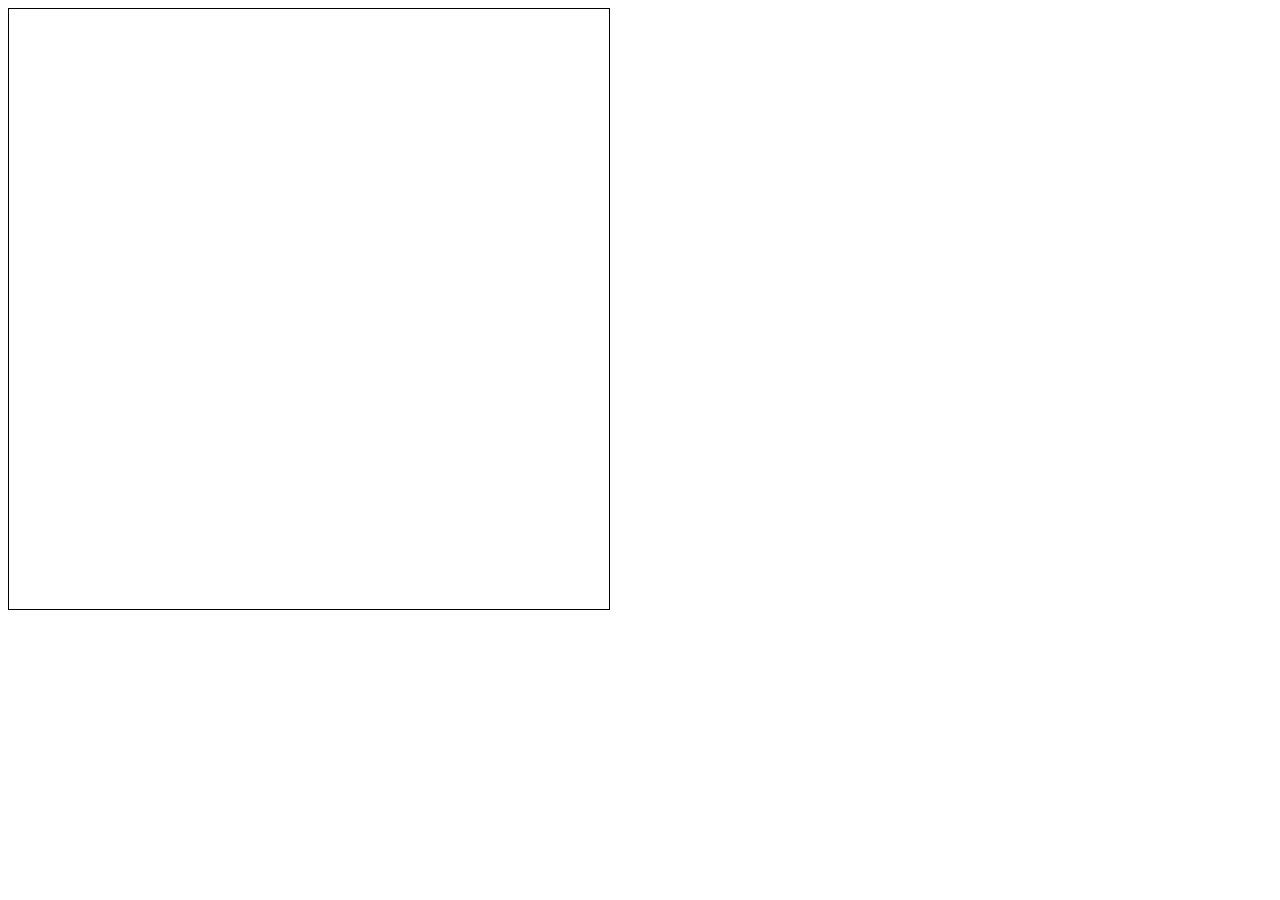
==== turbulence/index.html @ 1ef3a4f1 "play with turbulence effect" ====
<!DOCTYPE html>
<html>

<head>
    <!-- commentaire sur la page -->
    <meta charset="utf-8" />
    <link rel="stylesheet" href="style.css" />
    <title>loader test</title>
</head>

<body>

    <main>
        <svg width="600" height="600" xmlns="http://www.w3.org/2000/svg" class="view">
            <filter id="displacementFilter" width="600" height="600">
                <feTurbulence type="turbulence" baseFrequency="0.035" numOctaves="3" result="turbulence" />
                <feDisplacementMap in2="turbulence" in="SourceGraphic" scale="75" xChannelSelector="R"
                    yChannelSelector="G" />
            </filter>

            <circle class="circle_img" cx="300" cy="300" r="0" style="filter: url(#displacementFilter)" />
        </svg>
    </main>

</body>

</html>
---- turbulence/style.css ----
.view {
    border: 1px solid black;
}

.circle_img {
    animation: upscale 8s linear infinite;
}

@keyframes upscale {
	0%   { r: 000;}
	50%  { r: 200;}
	100% { r: 000;}
}
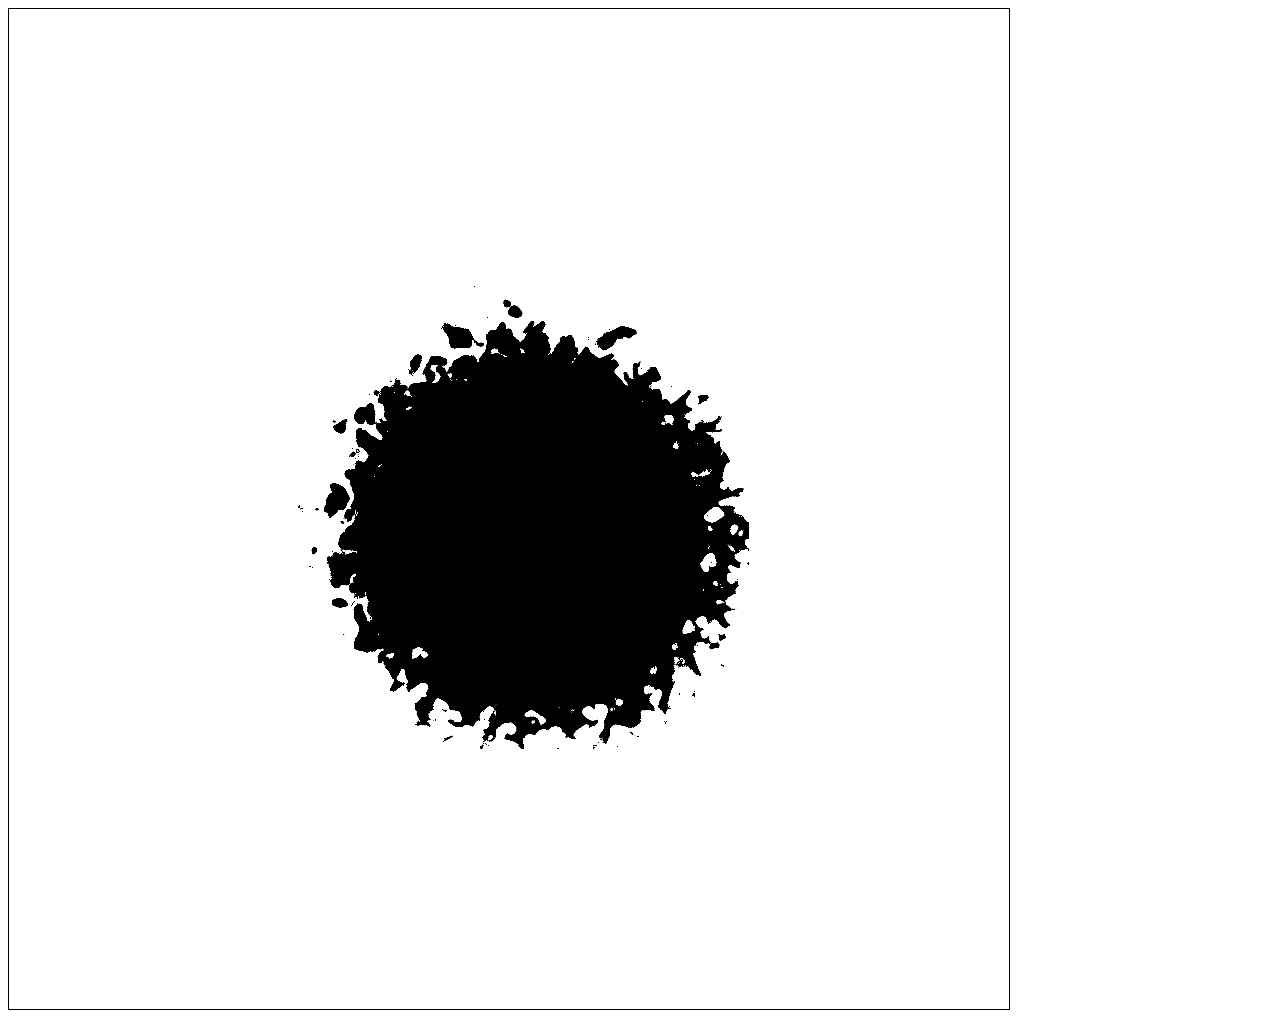
==== commit 89a1f3d0: "update effect parameters" ====
--- a/turbulence/index.html
+++ b/turbulence/index.html
@@ -11,15 +11,30 @@
 <body>
 
     <main>
-        <svg width="600" height="600" xmlns="http://www.w3.org/2000/svg" class="view">
-            <filter id="displacementFilter" width="600" height="600">
-                <feTurbulence type="turbulence" baseFrequency="0.035" numOctaves="3" result="turbulence" />
-                <feDisplacementMap in2="turbulence" in="SourceGraphic" scale="75" xChannelSelector="R"
-                    yChannelSelector="G" />
+
+        <svg width="1000px" height="1000px" xmlns="http://www.w3.org/2000/svg">
+            <filter id="displacementFilter">
+                <feTurbulence type="turbulence" baseFrequency="0.035"
+                    numOctaves="2" result="turbulence"/>
+                <feDisplacementMap in2="turbulence" in="SourceGraphic"
+                    scale="100" xChannelSelector="R" yChannelSelector="G"/>
             </filter>
 
-            <circle class="circle_img" cx="300" cy="300" r="0" style="filter: url(#displacementFilter)" />
+            <circle class="circle_img" cx="500px" cy="500px" r="200px"
+                style="filter: url(#displacementFilter)"/>
+
+
+            <!-- <filter id="rectFilter">
+                <feTurbulence type="turbulence" baseFrequency="0.05"
+                    numOctaves="2" result="turbulence"/>
+                <feDisplacementMap in2="turbulence" in="SourceGraphic"
+                    scale="30" xChannelSelector="R" yChannelSelector="G"/>
+            </filter>
+
+            <rect width="500px" height="500px"
+                style="filter: url(#rectFilter)"/> -->
         </svg>
+
     </main>
 
 </body>
--- a/turbulence/style.css
+++ b/turbulence/style.css
@@ -1,5 +1,5 @@
 
-.view {
+svg {
     border: 1px solid black;
 }
 
@@ -8,7 +8,7 @@
 }
 
 @keyframes upscale {
-	0%   { r: 000;}
-	50%  { r: 200;}
-	100% { r: 000;}
+	0%   { r: 0px;}
+	50%  { r: 200px;}
+	100% { r: 0px;}
 }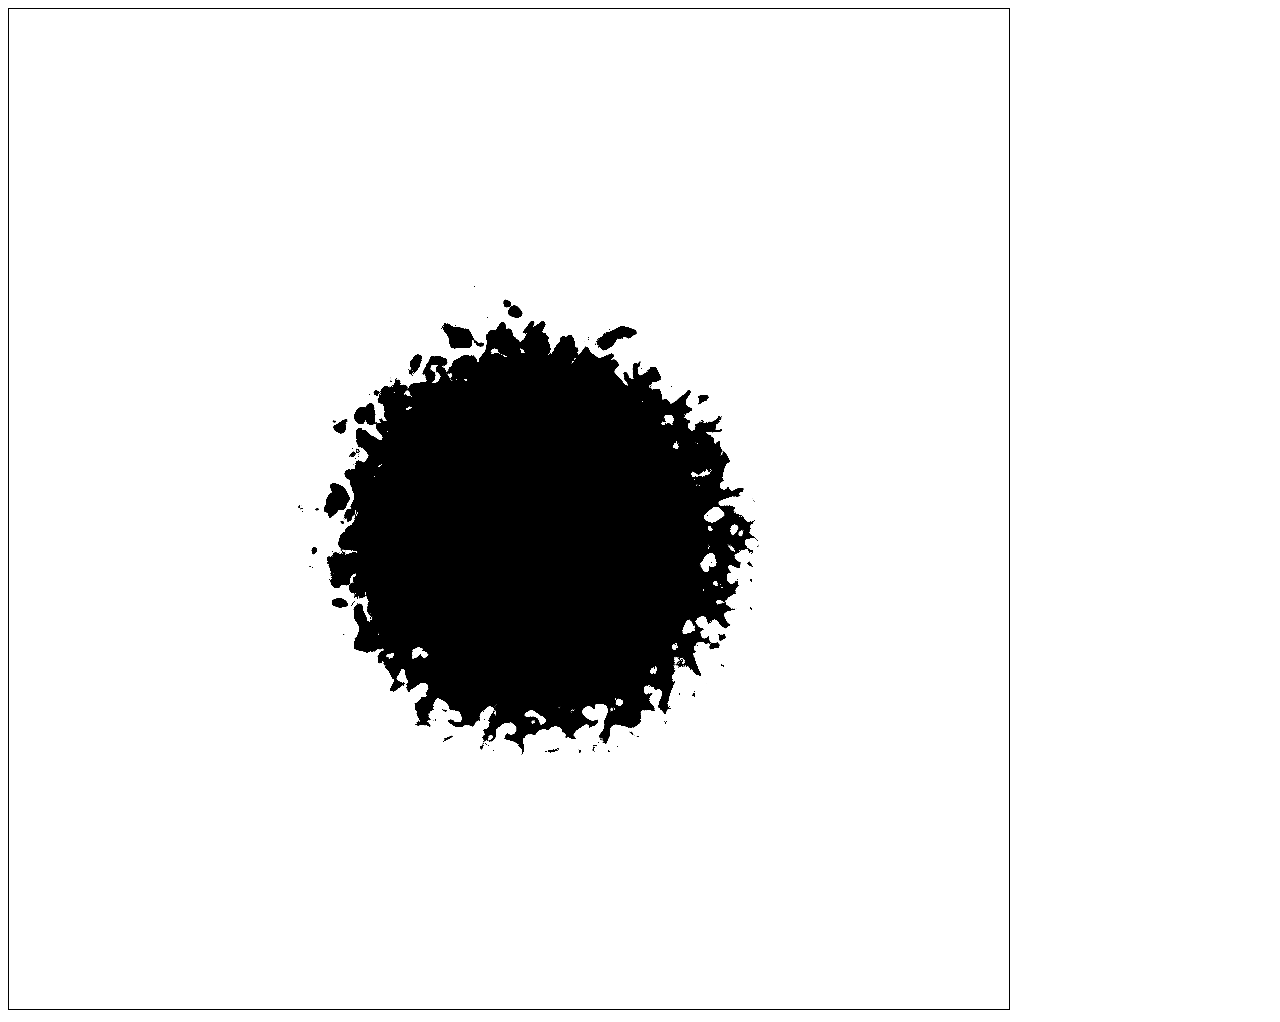
==== commit 617efedc: "resolve filter clipping" ====
--- a/turbulence/index.html
+++ b/turbulence/index.html
@@ -13,18 +13,15 @@
     <main>
 
         <svg width="1000px" height="1000px" xmlns="http://www.w3.org/2000/svg">
-            <filter id="displacementFilter">
-                <feTurbulence type="turbulence" baseFrequency="0.035"
-                    numOctaves="2" result="turbulence"/>
-                <feDisplacementMap in2="turbulence" in="SourceGraphic"
-                    scale="100" xChannelSelector="R" yChannelSelector="G"/>
+            <filter id="displacementFilter" width="1000px" height="1000px">
+                <feTurbulence type="turbulence" baseFrequency="0.035" numOctaves="2" result="turbulence" />
+                <feDisplacementMap in2="turbulence" in="SourceGraphic" scale="100" xChannelSelector="R"
+                    yChannelSelector="G" />
             </filter>
 
-            <circle class="circle_img" cx="500px" cy="500px" r="200px"
-                style="filter: url(#displacementFilter)"/>
+            <circle class="circle_img" cx="500px" cy="500px" r="200px" style="filter: url(#displacementFilter)" />
 
-
-            <!-- <filter id="rectFilter">
+            <!-- <filter id="rectFilter" width="1000px" height="1000px">
                 <feTurbulence type="turbulence" baseFrequency="0.05"
                     numOctaves="2" result="turbulence"/>
                 <feDisplacementMap in2="turbulence" in="SourceGraphic"
--- a/turbulence/style.css
+++ b/turbulence/style.css
@@ -1,10 +1,9 @@
-
 svg {
     border: 1px solid black;
 }
 
 .circle_img {
-    animation: upscale 8s linear infinite;
+    animation: upscale 12s linear infinite;
 }
 
 @keyframes upscale {
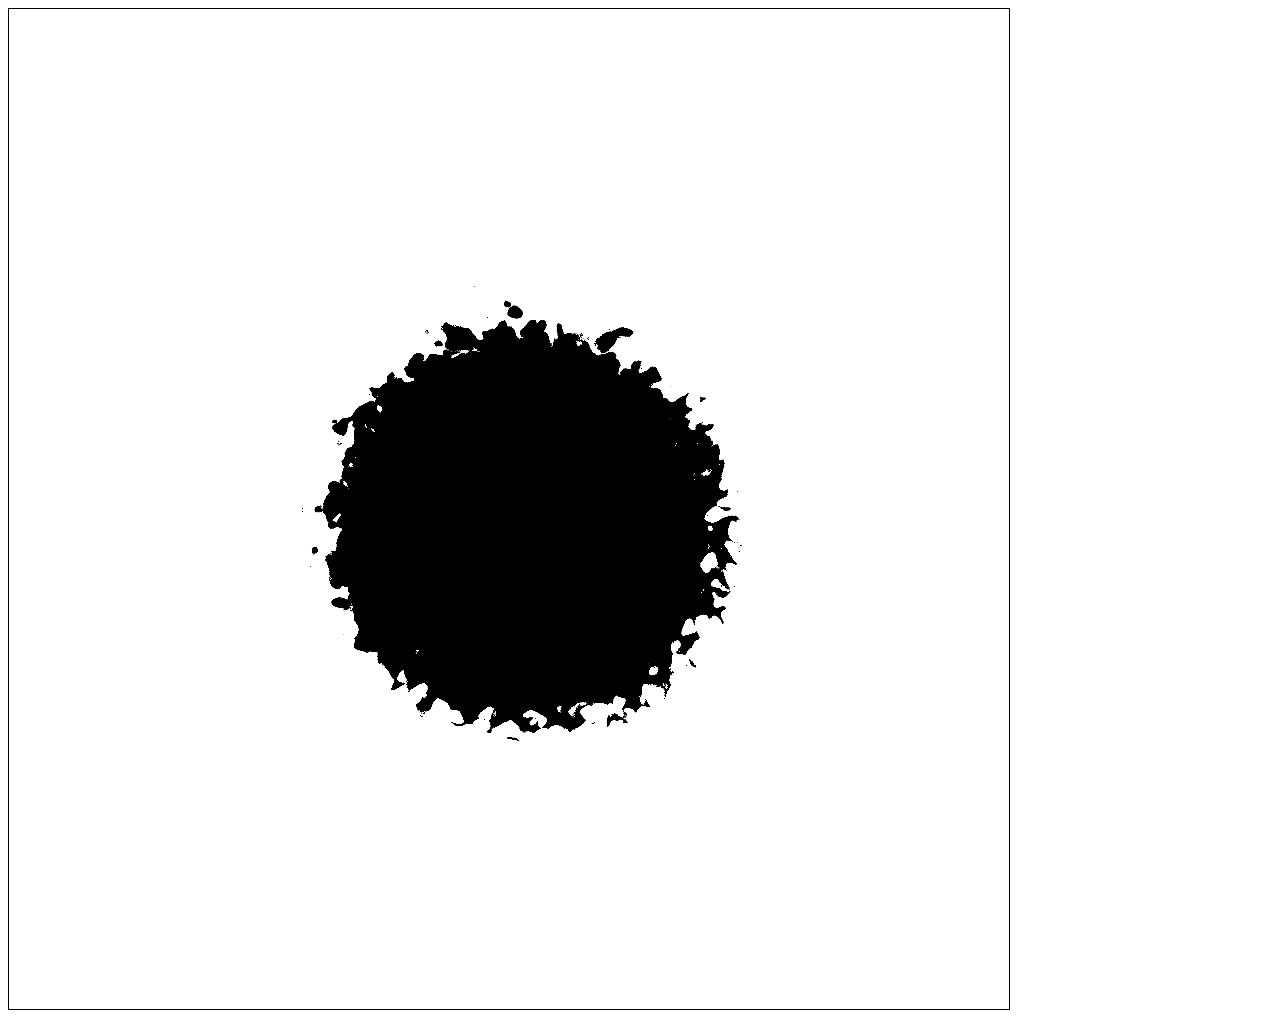
==== commit 3a4bca1a: "rename variables" ====
--- a/turbulence/index.html
+++ b/turbulence/index.html
@@ -12,14 +12,14 @@
 
     <main>
 
-        <svg width="1000px" height="1000px" xmlns="http://www.w3.org/2000/svg">
-            <filter id="displacementFilter" width="1000px" height="1000px">
+        <svg id="" width="1000px" height="1000px" xmlns="http://www.w3.org/2000/svg">
+            <filter id="turbFilter" width="1000px" height="1000px">
                 <feTurbulence type="turbulence" baseFrequency="0.035" numOctaves="2" result="turbulence" />
-                <feDisplacementMap in2="turbulence" in="SourceGraphic" scale="100" xChannelSelector="R"
+                <feDisplacementMap in2="turbulence" in="SourceGraphic" scale="70" xChannelSelector="R"
                     yChannelSelector="G" />
             </filter>
 
-            <circle class="circle_img" cx="500px" cy="500px" r="200px" style="filter: url(#displacementFilter)" />
+            <circle class="circle" cx="500px" cy="500px" r="200px" />
 
             <!-- <filter id="rectFilter" width="1000px" height="1000px">
                 <feTurbulence type="turbulence" baseFrequency="0.05"
--- a/turbulence/style.css
+++ b/turbulence/style.css
@@ -2,8 +2,9 @@
     border: 1px solid black;
 }
 
-.circle_img {
+.circle {
     animation: upscale 12s linear infinite;
+	filter: url(#turbFilter);
 }
 
 @keyframes upscale {
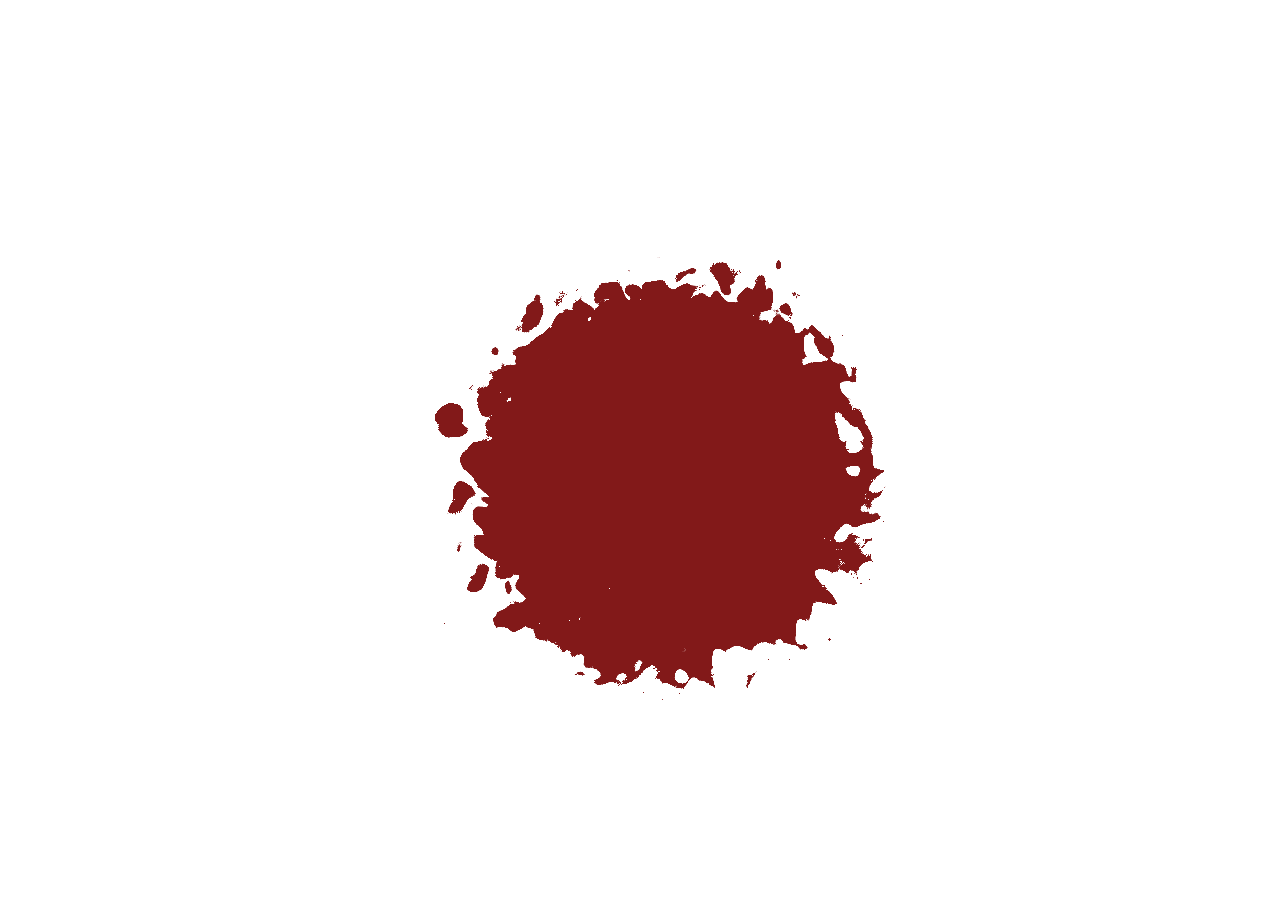
==== commit a15bd567: "Merge pull request #29 from nchf3/turbulence_lab" ====
--- a/turbulence/index.html
+++ b/turbulence/index.html
@@ -10,29 +10,31 @@
 
 <body>
 
-    <main>
-
-        <svg id="" width="1000px" height="1000px" xmlns="http://www.w3.org/2000/svg">
+    <div>
+        <svg>
             <filter id="turbFilter" width="1000px" height="1000px">
-                <feTurbulence type="turbulence" baseFrequency="0.035" numOctaves="2" result="turbulence" />
-                <feDisplacementMap in2="turbulence" in="SourceGraphic" scale="70" xChannelSelector="R"
+                <feTurbulence type="turbulence" baseFrequency="0.025" numOctaves="2" result="turbulence" />
+                <feDisplacementMap in2="turbulence" in="SourceGraphic" scale="100" xChannelSelector="R"
                     yChannelSelector="G" />
             </filter>
 
-            <circle class="circle" cx="500px" cy="500px" r="200px" />
+          <defs>
+            <mask id="m">
+              <circle cx="250" cy="250" r="200" fill="white" />
+            </mask>
+          </defs>
 
-            <!-- <filter id="rectFilter" width="1000px" height="1000px">
-                <feTurbulence type="turbulence" baseFrequency="0.05"
-                    numOctaves="2" result="turbulence"/>
-                <feDisplacementMap in2="turbulence" in="SourceGraphic"
-                    scale="30" xChannelSelector="R" yChannelSelector="G"/>
-            </filter>
+          <!-- <filter id="rectFilter" width="1000px" height="1000px">
+                    <feTurbulence type="turbulence" baseFrequency="0.05"
+                        numOctaves="2" result="turbulence"/>
+                    <feDisplacementMap in2="turbulence" in="SourceGraphic"
+                        scale="30" xChannelSelector="R" yChannelSelector="G"/>
+                </filter>
 
-            <rect width="500px" height="500px"
-                style="filter: url(#rectFilter)"/> -->
+                <rect width="500px" height="500px"
+                    style="filter: url(#rectFilter)"/> -->
         </svg>
-
-    </main>
+    </div>
 
 </body>
 
--- a/turbulence/style.css
+++ b/turbulence/style.css
@@ -1,14 +1,23 @@
-svg {
-    border: 1px solid black;
+div {
+	position: absolute;
+	top: 50%;
+	left: 50%;
+	margin-top: -250px;
+	margin-left: -250px;
+	width: 500px;
+	height: 500px;
+	background: #821919;
+	border-radius: 40px;
+	mask: url("#m");
 }
 
-.circle {
-    animation: upscale 12s linear infinite;
+circle {
+
+	animation: upscale 5s linear infinite;
 	filter: url(#turbFilter);
 }
 
 @keyframes upscale {
 	0%   { r: 0px;}
-	50%  { r: 200px;}
-	100% { r: 0px;}
+	100%  { r: 400px;}
 }